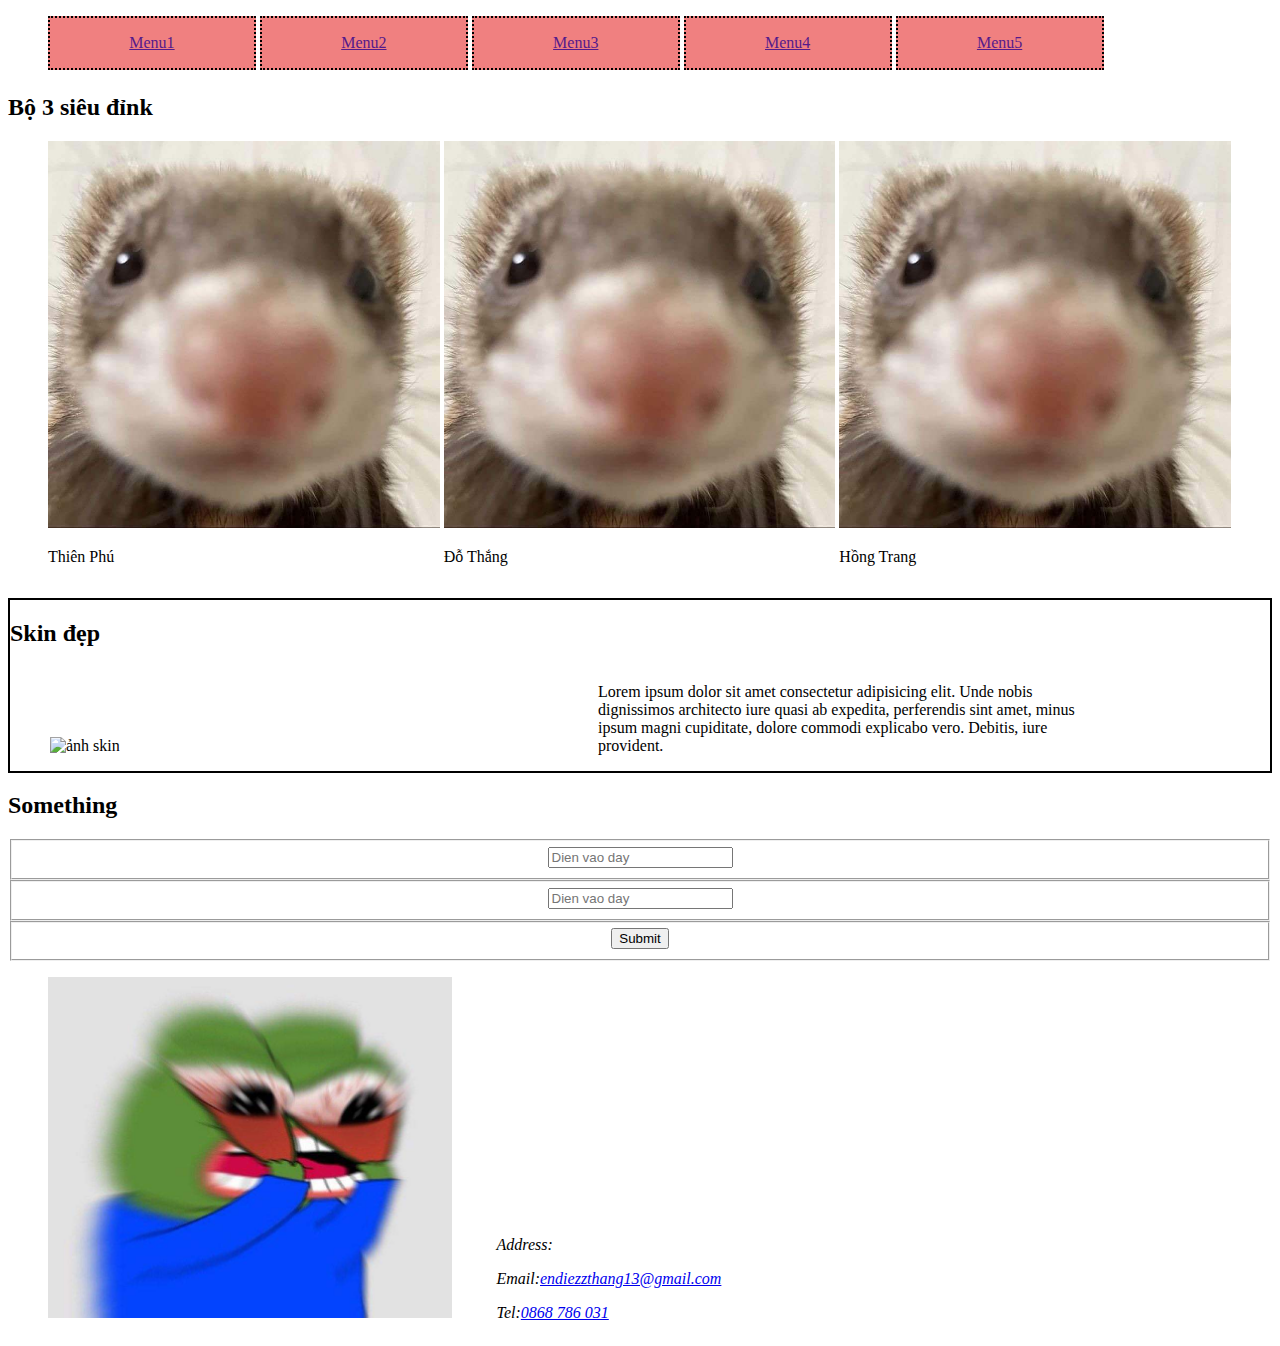
==== BTlayout1.html @ eb11519c "chore: init branch" ====
<!DOCTYPE html>
<html lang="vi">
<head>
    <meta charset="UTF-8">
    <meta name="viewport" content="width=device-width, initial-scale=1.0">
    <title>Document</title>
    <style>
        .article {
            display:inline-block;
            width: 32%;
        }
        .article img {
            max-width: 100%;
            max-height: 100%;
            object-fit: contain;    
        }
        #navi {
            display: inline-block;
            width: 16.66%;
            height: 15%;
            background-color: lightcoral ;
            text-align: center;
            border: 2px dotted;
            overflow: hidden;
        }

    </style>
</head>
<body>
    <header>
        <nav>
            <ul>
                <li id="navi">
                    <a href="">
                        <p>Menu1</p>
                    </a>
                </li>
                <li id="navi">
                    <a href="">
                        <p>Menu2</p>
                    </a>
                </li>
                <li id="navi">
                    <a href="">
                        <p>Menu3</p>
                    </a>
                </li>
                <li id="navi">
                    <a href="">
                        <p>Menu4</p>
                    </a>
                </li>
                <li id="navi">
                    <a href="">
                        <p>Menu5</p>
                    </a>
                </li>
            </ul>
        </nav>
    </header>
    <main>
        <section>
            <h2>Bộ 3 siêu đỉnk</h2>
            <ul>
                <li class="article">
                    <a href=""><img src="img/heh.jpg" alt="img1.jpeg" srcset=""></a>
                    <p>Thiên Phú</p>
                </li>
                <li class="article">
                    <a href=""><img src="img/heh.jpg" alt="img1.jpeg" srcset=""></a>
                    <p>Đỗ Thắng</p>
                </li>
                <li class="article">
                    <a href=""><img src="img/heh.jpg" alt="img1.jpeg" srcset=""></a>
                    <p>Hồng Trang</p>
                </li>
            </ul>
        </section>
        <section style="border: 2px solid;">
            <h2>Skin đẹp</h2>
            <figure class="article" style="width: 40%;">
                <img src="img/1327236.jpeg" alt="ảnh skin">
            </figure>
            <p style="width: 40%; display: inline-block;">Lorem ipsum dolor sit amet consectetur adipisicing elit. Unde nobis dignissimos architecto iure quasi ab expedita, perferendis sint amet, minus ipsum magni cupiditate, dolore commodi explicabo vero. Debitis, iure provident.</p>
        </section>
        <section>
            <h2>Something</h2>
            <form action="">
                <legend></legend>
                <fieldset style="text-align: center;">
                    <input type="text" placeholder="Dien vao day">
                </fieldset>
                <fieldset style="text-align: center;">
                    <input type="text" placeholder="Dien vao day">
                </fieldset>
                <fieldset style="text-align: center;">
                    <input type="submit">
                </fieldset>
            </form>
        </section>
    </main>
    <footer>
        <figure class="article">
            <img src="img/cayvkl.jpg" alt="">
        </figure>
        <address class="article">
            <p>Address:</p>
            <p>Email:<a href="mailto:endiezzthang13@gmail.com">endiezzthang13@gmail.com</a></p>
            <p>Tel:<a href="tel:0868 786 031">0868 786 031</a></p>
        </address>
    </footer>
</body>
</html>
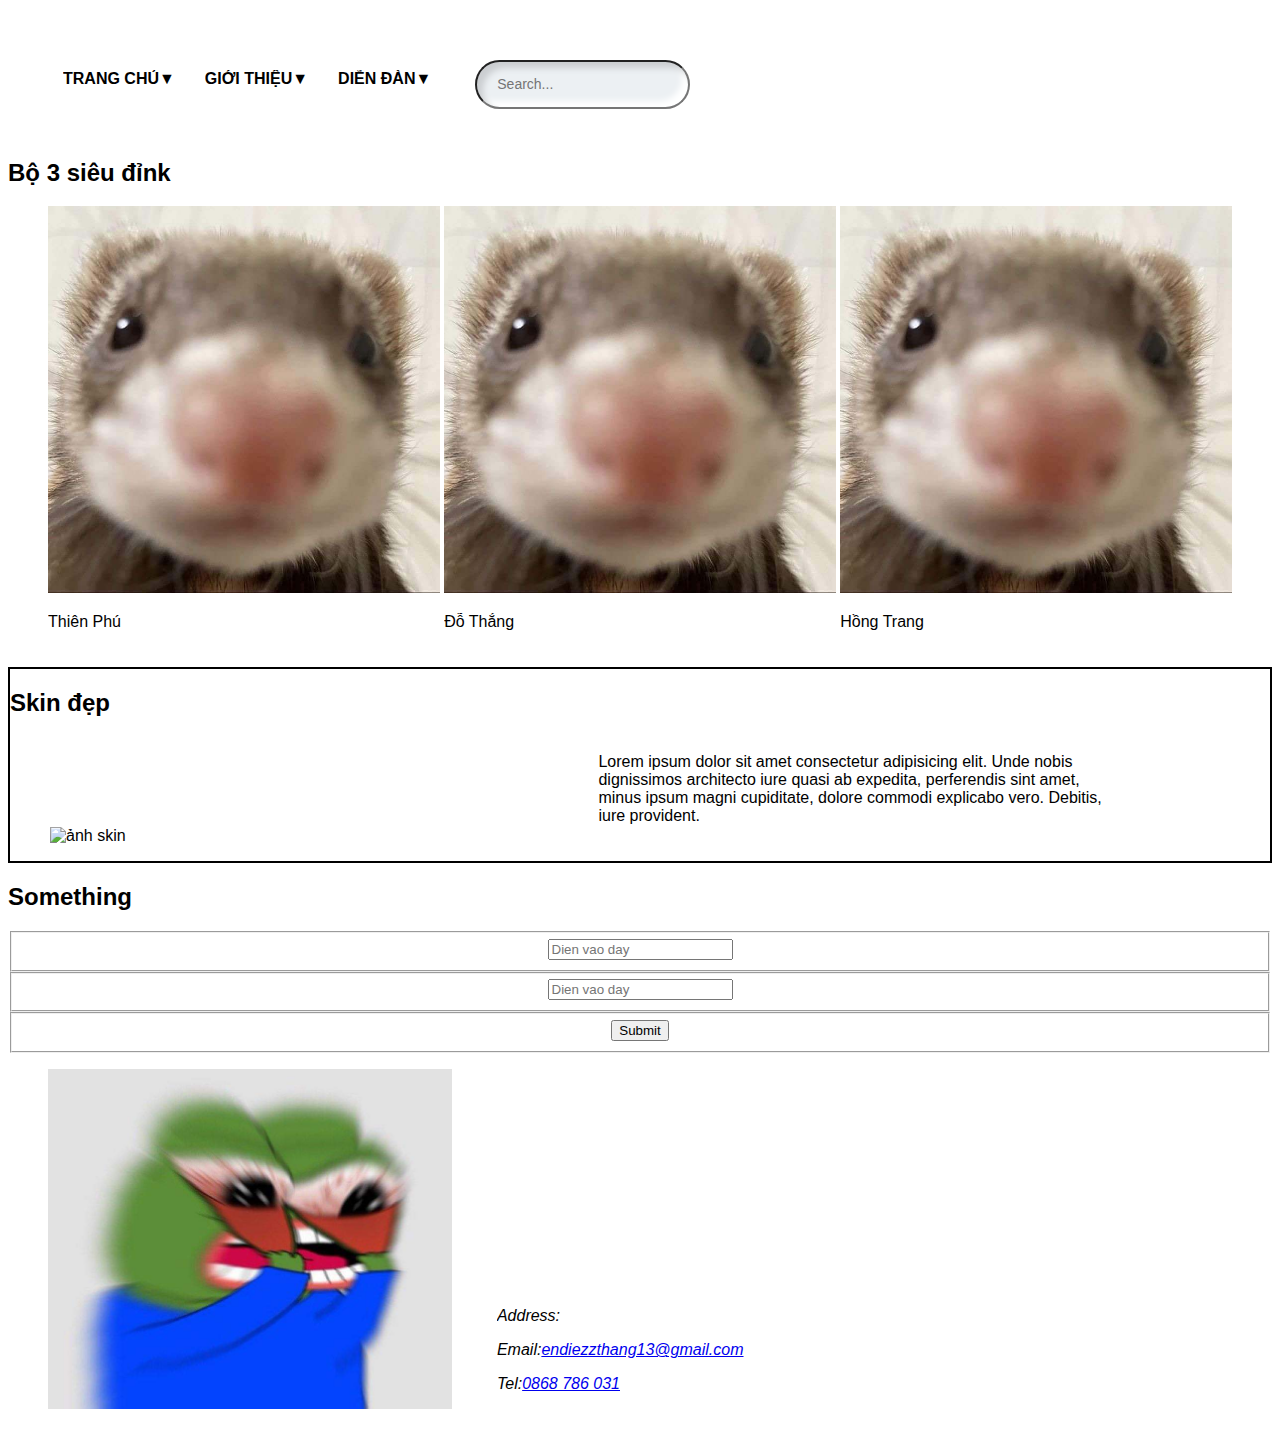
==== commit a4de11e4: "feat: add more css" ====
--- a/BTlayout1.html
+++ b/BTlayout1.html
@@ -5,55 +5,144 @@
     <meta name="viewport" content="width=device-width, initial-scale=1.0">
     <title>Document</title>
     <style>
+        body{
+            font-family: 'Segoe UI', Tahoma, Geneva, Verdana, sans-serif;
+        }
+        main {
+            cursor: grab;
+        }
+
+        /*Setup text*/
+        body p {
+            overflow: hidden;
+            text-overflow: ellipsis;
+        }
+
+        /*Ảnh*/
         .article {
             display:inline-block;
-            width: 32%;
-        }
+            width: 32%; /* Max 3 ảnh 1 dòng*/
+        }
+
         .article img {
             max-width: 100%;
             max-height: 100%;
             object-fit: contain;    
         }
-        #navi {
+
+        /*setup nav*/
+        nav {
+            margin-top: 30px;
             display: inline-block;
-            width: 16.66%;
             height: 15%;
-            background-color: lightcoral ;
             text-align: center;
-            border: 2px dotted;
             overflow: hidden;
         }
 
+        nav ul {
+            list-style: none;
+        } 
+
+        /* làm search bar */
+        #search-bar::placeholder {
+            color: gray;
+        }
+
+        #search-bar input{
+            background: #ecf0f3;
+            padding: 10px;
+            padding-left: 20px;
+            height: 25px;
+            font-size: 14px;
+            border-radius: 50px;
+            box-shadow: inset 6px 6px 6px #cbced1, inset -6px -6px 6px white;
+        }   
+
+        /* CSS và hiệu ứng khi hover trên nav*/
+        #menu {
+            display: flex
+        }
+
+        ul#menu a {
+            display: inline-block;
+            text-transform: uppercase;
+            text-decoration: none;
+            font-weight: bold;
+            color: black;
+            position: relative;
+        }
+
+        ul#menu li{
+            padding: 0px 15px;
+        }
+
+        ul#menu a ::after {
+            content: "";
+            height: 5px;
+            width: 0;
+            background-color: cornflowerblue;
+            position: absolute;
+            bottom: -4px;
+            left: 0%;
+            transition: all 0.5s ease-in-out;
+        }
+
+        ul#menu a:hover ::after {
+            width: 50%;
+            transform: translateX(100%);
+        }
+
+        /* Burger icon */
+        .burger-icon {
+            display: none;
+        }
+
+        /* Media query for medium screens */
+        @media screen and (max-width: 750px) {
+        .burger-icon {
+            display: block;
+            margin-top: 30px;
+        }
+
+        nav {
+            display: none;
+        }
+
+        /* Chưa làm burger drop down nav */
+        .burger-icon.clicked {
+        }
+        }
     </style>
 </head>
 <body>
     <header>
+        <!-- Burger icon -->
+        <div class="burger-icon">
+            &#9776
+        </div>
         <nav>
-            <ul>
+            <ul id="menu">
                 <li id="navi">
                     <a href="">
-                        <p>Menu1</p>
+                        <p>Trang chủ&#9660;</p>
                     </a>
                 </li>
                 <li id="navi">
                     <a href="">
-                        <p>Menu2</p>
+                        <p>Giới thiệu&#9660;</p>
                     </a>
                 </li>
                 <li id="navi">
                     <a href="">
-                        <p>Menu3</p>
+                        <p>Diễn đàn&#9660;</p>
                     </a>
                 </li>
-                <li id="navi">
-                    <a href="">
-                        <p>Menu4</p>
-                    </a>
-                </li>
-                <li id="navi">
-                    <a href="">
-                        <p>Menu5</p>
-                    </a>
+                <li id="search-bar">
+                    <form action="" style="border: none;">
+                        <fieldset style="border: none;">
+                            <input type="text" placeholder="Search...">
+                        </fieldset>
+                    </form>
                 </li>
             </ul>
         </nav>
@@ -61,7 +150,7 @@
     <main>
         <section>
             <h2>Bộ 3 siêu đỉnk</h2>
-            <ul>
+            <ul id="img-list">
                 <li class="article">
                     <a href=""><img src="img/heh.jpg" alt="img1.jpeg" srcset=""></a>
                     <p>Thiên Phú</p>
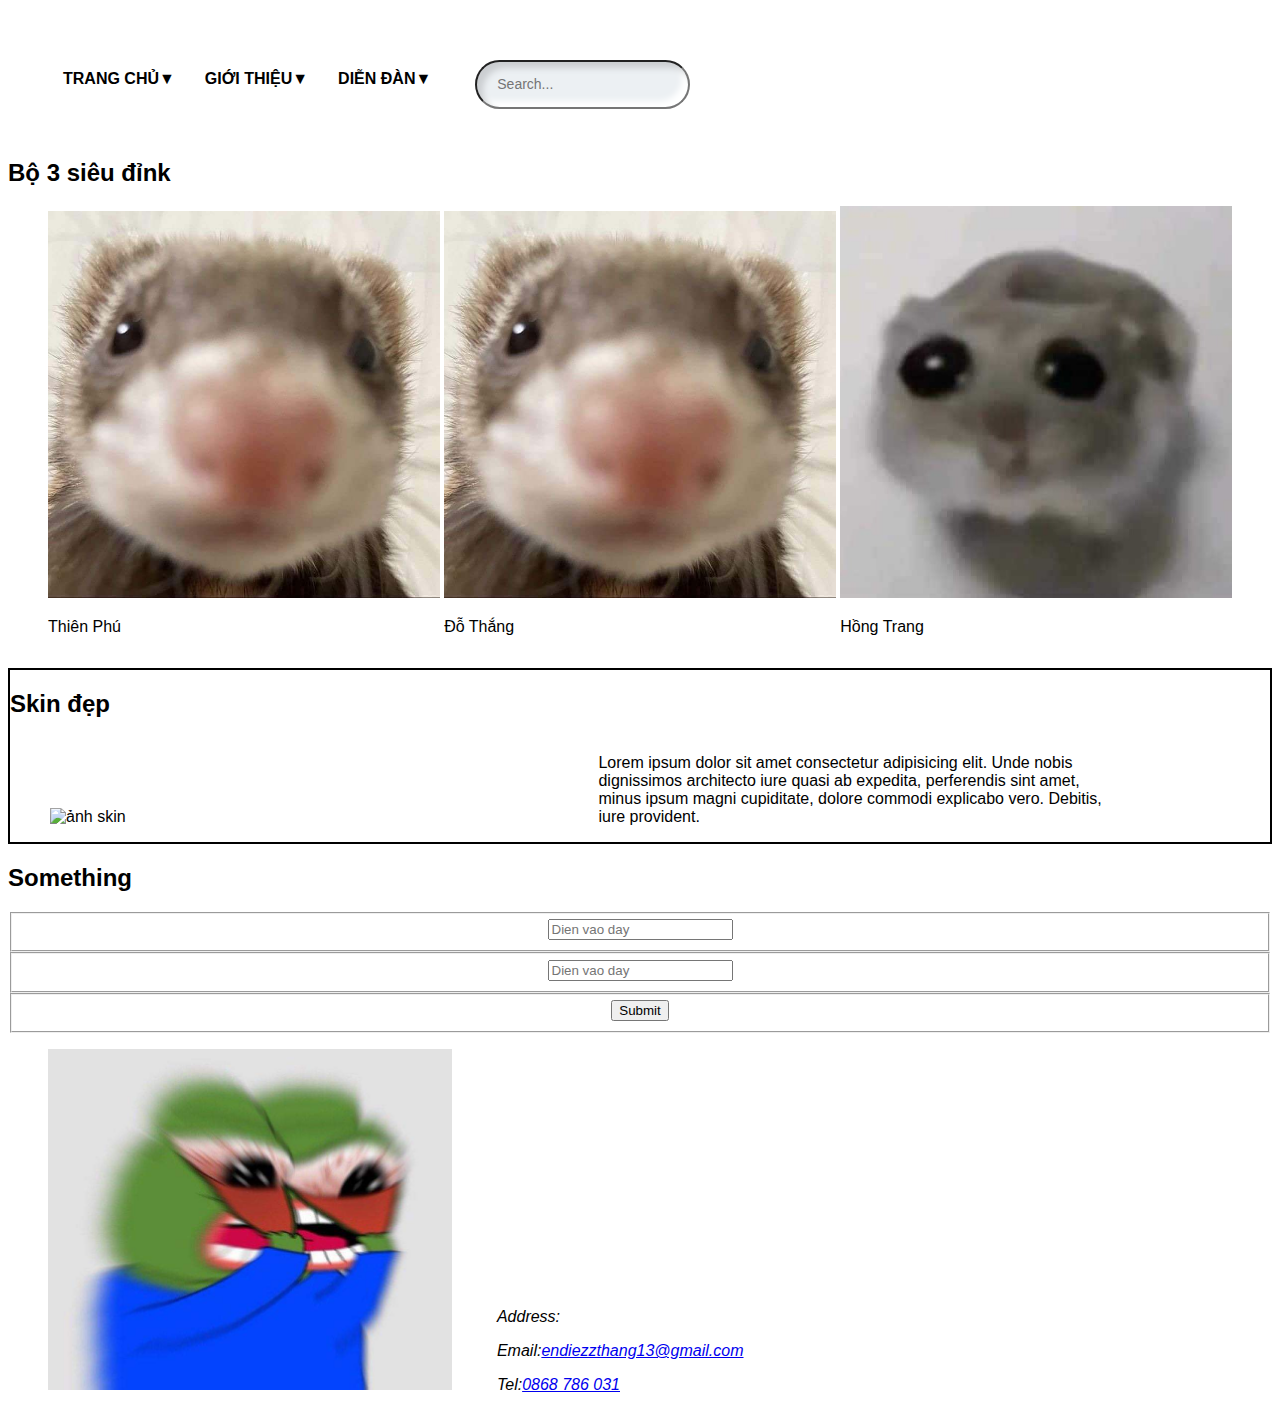
==== commit b825257f: "feat: nghiên cứu thêm về text" ====
--- a/BTlayout1.html
+++ b/BTlayout1.html
@@ -13,10 +13,15 @@
         }
 
         /*Setup text*/
-        body p {
+        p :not(.exception) {
             overflow: hidden;
-            text-overflow: ellipsis;
-        }
+            text-overflow: ellipsis; 
+            white-space:nowrap;
+        } 
+        /* không ăn css là do sử dụng độ dài % hoặc flexbox thì phải, đủ 3 hiệu ứng trên + độ dài px thì ăn*/
+        /*
+        note: tham khảo thêm https://stackoverflow.com/questions/17779293/css-text-overflow-ellipsis-not-working
+        */
 
         /*Ảnh*/
         .article {
@@ -122,17 +127,17 @@
         </div>
         <nav>
             <ul id="menu">
-                <li id="navi">
+                <li>
                     <a href="">
                         <p>Trang chủ&#9660;</p>
                     </a>
                 </li>
-                <li id="navi">
+                <li>
                     <a href="">
                         <p>Giới thiệu&#9660;</p>
                     </a>
                 </li>
-                <li id="navi">
+                <li>
                     <a href="">
                         <p>Diễn đàn&#9660;</p>
                     </a>
@@ -160,7 +165,7 @@
                     <p>Đỗ Thắng</p>
                 </li>
                 <li class="article">
-                    <a href=""><img src="img/heh.jpg" alt="img1.jpeg" srcset=""></a>
+                    <a href=""><img src="img/455828318_4153067858253156_6018461650853130823_n.jpg" alt="img1.jpeg" srcset=""></a>
                     <p>Hồng Trang</p>
                 </li>
             </ul>
@@ -170,7 +175,7 @@
             <figure class="article" style="width: 40%;">
                 <img src="img/1327236.jpeg" alt="ảnh skin">
             </figure>
-            <p style="width: 40%; display: inline-block;">Lorem ipsum dolor sit amet consectetur adipisicing elit. Unde nobis dignissimos architecto iure quasi ab expedita, perferendis sint amet, minus ipsum magni cupiditate, dolore commodi explicabo vero. Debitis, iure provident.</p>
+            <p id="exception" style="width: 40%; display: inline-block;">Lorem ipsum dolor sit amet consectetur adipisicing elit. Unde nobis dignissimos architecto iure quasi ab expedita, perferendis sint amet, minus ipsum magni cupiditate, dolore commodi explicabo vero. Debitis, iure provident.</p>
         </section>
         <section>
             <h2>Something</h2>
